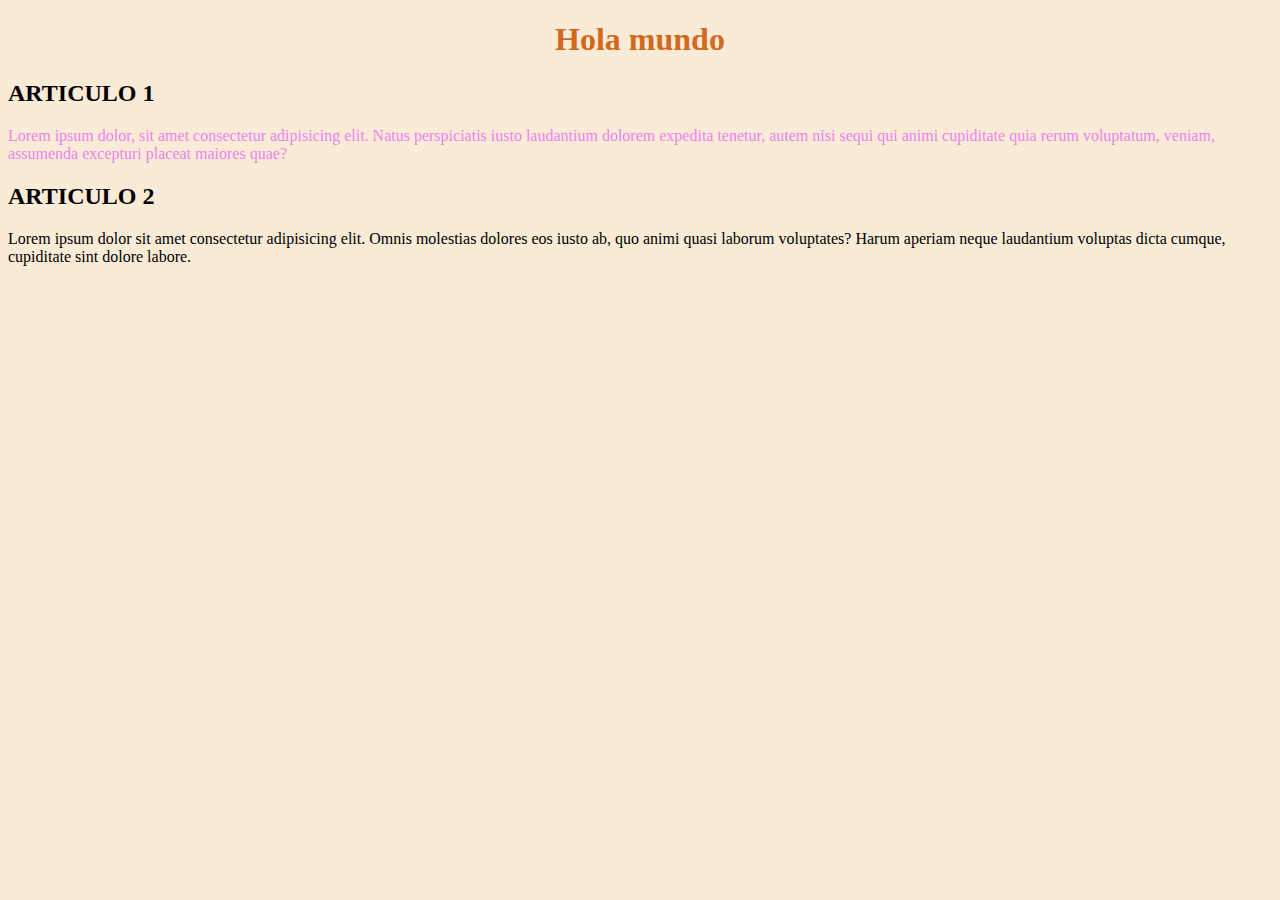
==== index.html @ 273cd9f5 "primer proyecto" ====
<!DOCTYPE html>
<html lang="en">

<head id="head">
    <meta charset="UTF-8">
    <meta name="viewport" content="width=device-width, initial-scale=1.0">
    <title>Document</title>
    <link rel="stylesheet" href="style.css">
</head>

<body id="body">
    <h1 id="titulo">Hola mundo</h1>
    <section>
        <h2>ARTICULO 1</h2>
    </section>
    <P id="textoid">Lorem ipsum dolor, sit amet consectetur adipisicing elit. Natus perspiciatis iusto laudantium
        dolorem expedita
        tenetur, autem nisi sequi qui animi cupiditate quia rerum voluptatum, veniam, assumenda excepturi placeat
        maiores quae?</P>
    <h2>ARTICULO 2</h2>
    <p class=textoclass>Lorem ipsum dolor sit amet consectetur adipisicing elit. Omnis molestias dolores eos iusto ab,
        quo
        animi quasi
        laborum voluptates? Harum aperiam neque laudantium voluptas dicta cumque, cupiditate sint dolore labore.</p>

</body>

</html>
---- style.css ----
p {
    color: aquamarine;
}

.textoclass {
    color: black;
}

#textoid {
    color: violet;
}

#body {
    background-color: antiquewhite;
}

#titulo {
    text-align: center;
    color: chocolate;
}
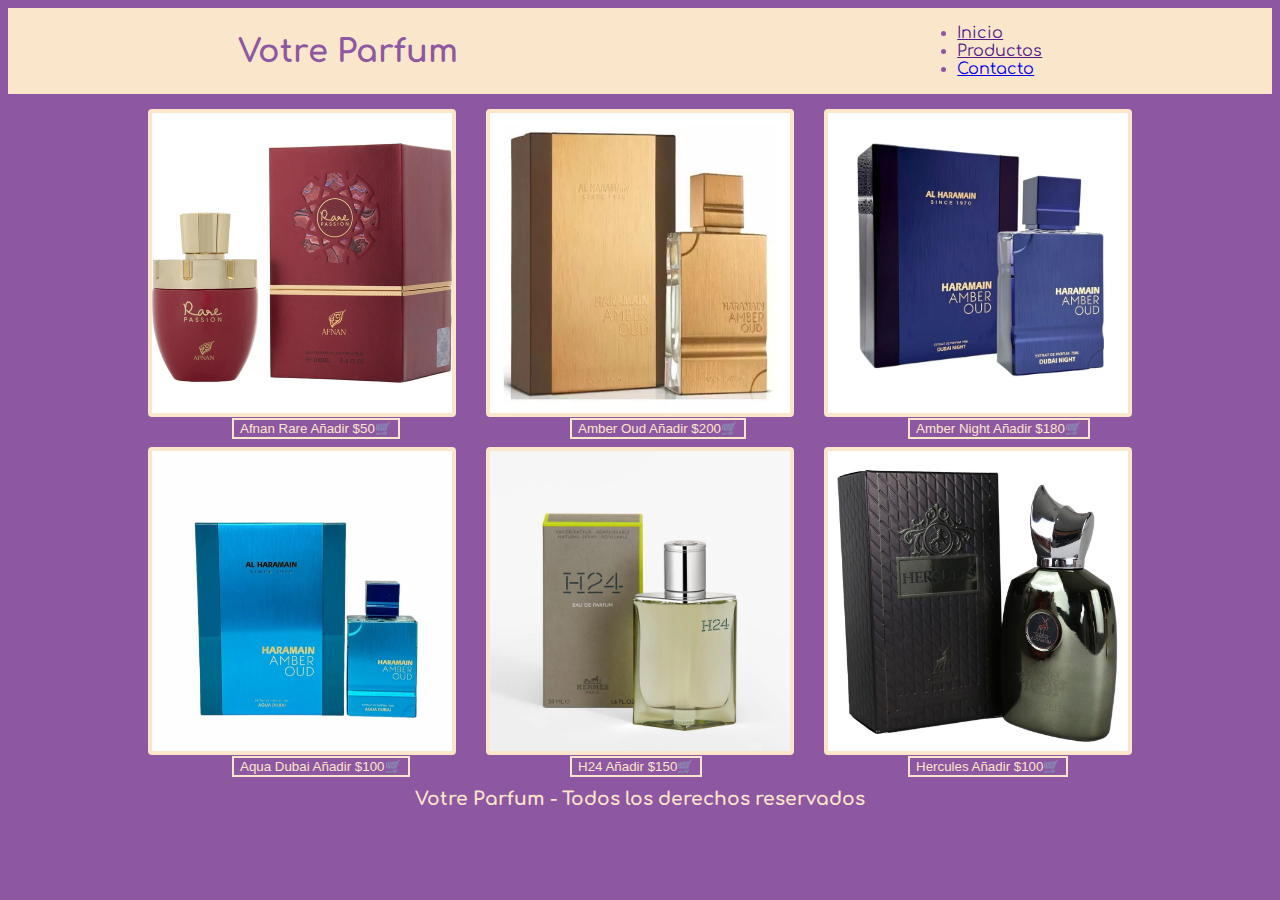
==== commit b7ce45f4: "nuevos cambios en contacto" ====
--- a/index.html
+++ b/index.html
@@ -1,28 +1,57 @@
 <!DOCTYPE html>
 <html lang="en">
 
-<head id="head">
+<head>
     <meta charset="UTF-8">
     <meta name="viewport" content="width=device-width, initial-scale=1.0">
-    <title>Document</title>
+    <title>Votre Parfum</title>
     <link rel="stylesheet" href="style.css">
+    <link rel="preconnect" href="https://fonts.googleapis.com">
+    <link rel="preconnect" href="https://fonts.gstatic.com" crossorigin>
+    <link href="https://fonts.googleapis.com/css2?family=Comfortaa:wght@300..700&display=swap" rel="stylesheet">
 </head>
 
-<body id="body">
-    <h1 id="titulo">Hola mundo</h1>
-    <section>
-        <h2>ARTICULO 1</h2>
-    </section>
-    <P id="textoid">Lorem ipsum dolor, sit amet consectetur adipisicing elit. Natus perspiciatis iusto laudantium
-        dolorem expedita
-        tenetur, autem nisi sequi qui animi cupiditate quia rerum voluptatum, veniam, assumenda excepturi placeat
-        maiores quae?</P>
-    <h2>ARTICULO 2</h2>
-    <p class=textoclass>Lorem ipsum dolor sit amet consectetur adipisicing elit. Omnis molestias dolores eos iusto ab,
-        quo
-        animi quasi
-        laborum voluptates? Harum aperiam neque laudantium voluptas dicta cumque, cupiditate sint dolore labore.</p>
+<body class="body">
+    <header class="header">
+        <h1 class="h1">Votre Parfum</h1>
+        <nav class="nav">
+            <ul>
+                <li class="h1"><a href="">Inicio</a></li>
+                <li class="h1"><a href="">Productos</a></li>
+                <li class="h1"><a href="http://127.0.0.1:5500/PRE-ENTREGA/contacto.html" target="_blank">Contacto</a>
+                </li>
+            </ul>
+        </nav>
+    </header>
+    <main>
+        <div class="conteiner">
+            <div class="Productos"><img src="fotos/AfnanRarePassion.webp" width="300" alt="RarePassion">
+                <button class="button"> Afnan Rare Añadir $50🛒</button>
+            </div>
+            <div class="Productos"><img src="fotos/AlHaramainAmberOud.webp" width="300" height="300"
+                    alt="AlHaramainAmberOud">
+                <button class="button">Amber Oud Añadir $200🛒</button>
+            </div>
+            <div class="Productos"><img src="fotos/AlHaramainAmberOudDubaiNight.webp" height="300" alt="dubainight">
+                <button class="button">Amber Night Añadir $180🛒</button>
+            </div>
+        </div>
+        <div class="conteiner">
+            <div class="Productos"><img src="fotos/AlHaramainAquaDubai.webp" width="300" alt="aqua">
+                <button class="button">Aqua Dubai Añadir $100🛒</button>
+            </div>
+            <div class="Productos"><img src="fotos/h24.webp" width="300" alt="h24">
+                <button class="button">H24 Añadir $150🛒</button>
+            </div>
+            <div class="Productos"><img src="fotos/hercules.jpg" width="300" alt="hercules">
+                <button class="button">Hercules Añadir $100🛒</button>
+            </div>
+        </div>
+    </main>
 
+    <footer>
+        <h3 class="h3">Votre Parfum - Todos los derechos reservados</h3>
+    </footer>
 </body>
 
 </html>--- a/style.css
+++ b/style.css
@@ -1,20 +1,89 @@
-p {
-    color: aquamarine;
+.comforta {
+    font-family: "Comfortaa", sans-serif;
+    font-optical-sizing: auto;
+    font-weight: weight;
+    font-style: normal;
 }
 
-.textoclass {
-    color: black;
+.header {
+    display: flex;
+    justify-content: space-around;
+    background-color: #fae6ca;
+    color: white;
+    flex-direction: row;
+    align-items: center
 }
 
-#textoid {
-    color: violet;
+.nav {
+    display: flex;
+    list-style-type: none;
 }
 
-#body {
-    background-color: antiquewhite;
+.body {
+    background-color: #8E57A1;
 }
 
-#titulo {
+.h1 {
+    font-family: "Comfortaa", sans-serif;
+    color: #8E57A1;
+}
+
+.h3 {
+    font-family: "Comfortaa", sans-serif;
+    color: #fae6ca;
     text-align: center;
-    color: chocolate;
+}
+
+.h3form {
+    color: #fae6ca;
+    text-align: center;
+}
+
+.Productos {
+    width: 300px;
+    height: 300px;
+    margin: 15px;
+    border: 4px solid #FAE6CA;
+    border-radius: 4px;
+
+}
+
+.conteiner {
+    display: flex;
+    justify-content: center;
+
+}
+
+.form_conteiner {
+    display: flex;
+    justify-content: center;
+    max-width: 700px;
+    max-height: 700px;
+    background-color: #FAE6CA;
+    border-radius: 4px;
+    padding: 25px;
+    margin: 100px 200px 100px 600px;
+}
+
+.button {
+    font-family: "Comfortaa", sans-serif, ;
+    color: #FAE6CA;
+    margin-left: 80px;
+    margin-top: 1px;
+    background-color: #8E57A1;
+    text-align: center;
+
+    border: 2px solid #FAE6CA;
+    cursor: pointer;
+}
+
+.mapa {
+    display: flex;
+    justify-content: center;
+    max-width: 700px;
+    max-height: 700px;
+    background-color: #FAE6CA;
+    border-radius: 4px;
+    padding: 10px;
+    margin: 100px 200px 100px 600px;
 }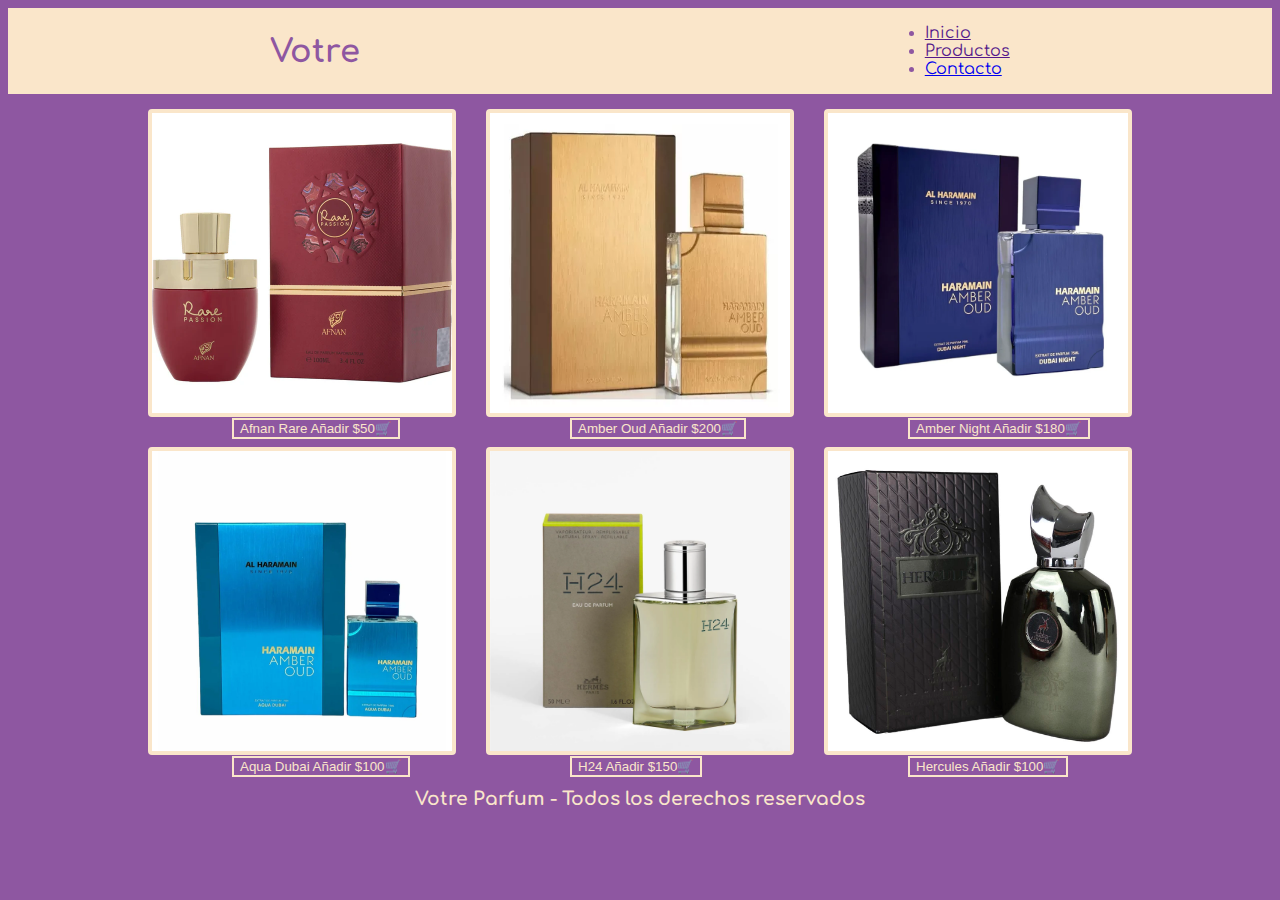
==== commit eb12f942: "viendo" ====
--- a/index.html
+++ b/index.html
@@ -13,12 +13,12 @@
 
 <body class="body">
     <header class="header">
-        <h1 class="h1">Votre Parfum</h1>
+        <h1 class="h1">Votre </h1>
         <nav class="nav">
             <ul>
                 <li class="h1"><a href="">Inicio</a></li>
                 <li class="h1"><a href="">Productos</a></li>
-                <li class="h1"><a href="http://127.0.0.1:5500/PRE-ENTREGA/contacto.html" target="_blank">Contacto</a>
+                <li class="h1"><a href="http://127.0.0.1:5500/PRE-ENTREGA/contacto.html">Contacto</a>
                 </li>
             </ul>
         </nav>
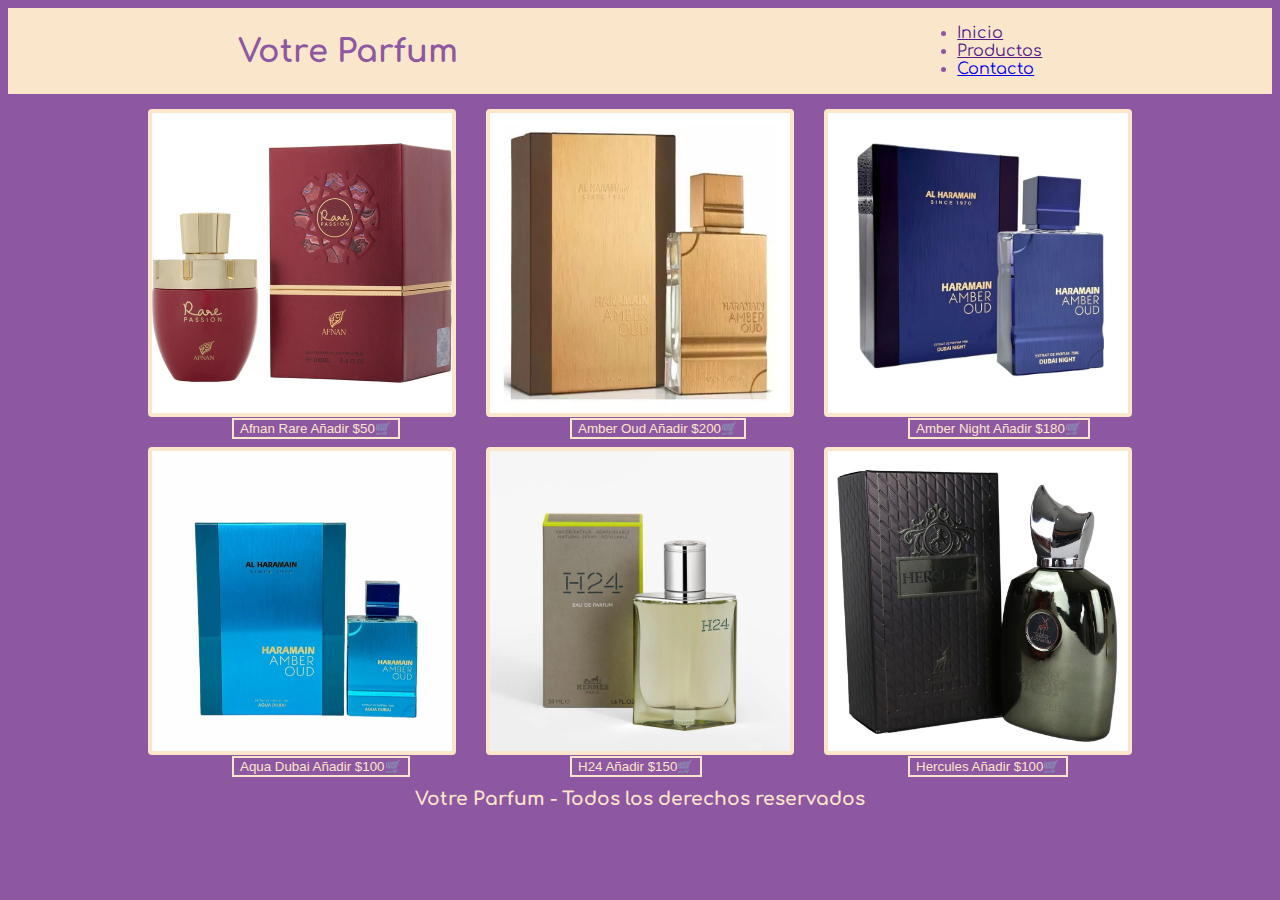
==== commit b3f0f8e5: "prueba" ====
--- a/index.html
+++ b/index.html
@@ -13,12 +13,12 @@
 
 <body class="body">
     <header class="header">
-        <h1 class="h1">Votre </h1>
+        <h1 class="h1">Votre Parfum </h1>
         <nav class="nav">
             <ul>
                 <li class="h1"><a href="">Inicio</a></li>
                 <li class="h1"><a href="">Productos</a></li>
-                <li class="h1"><a href="http://127.0.0.1:5500/PRE-ENTREGA/contacto.html">Contacto</a>
+                <li class="h1"><a href="http://127.0.0.1:5500/PRE-ENTREGA/indexb.html">Contacto</a>
                 </li>
             </ul>
         </nav>
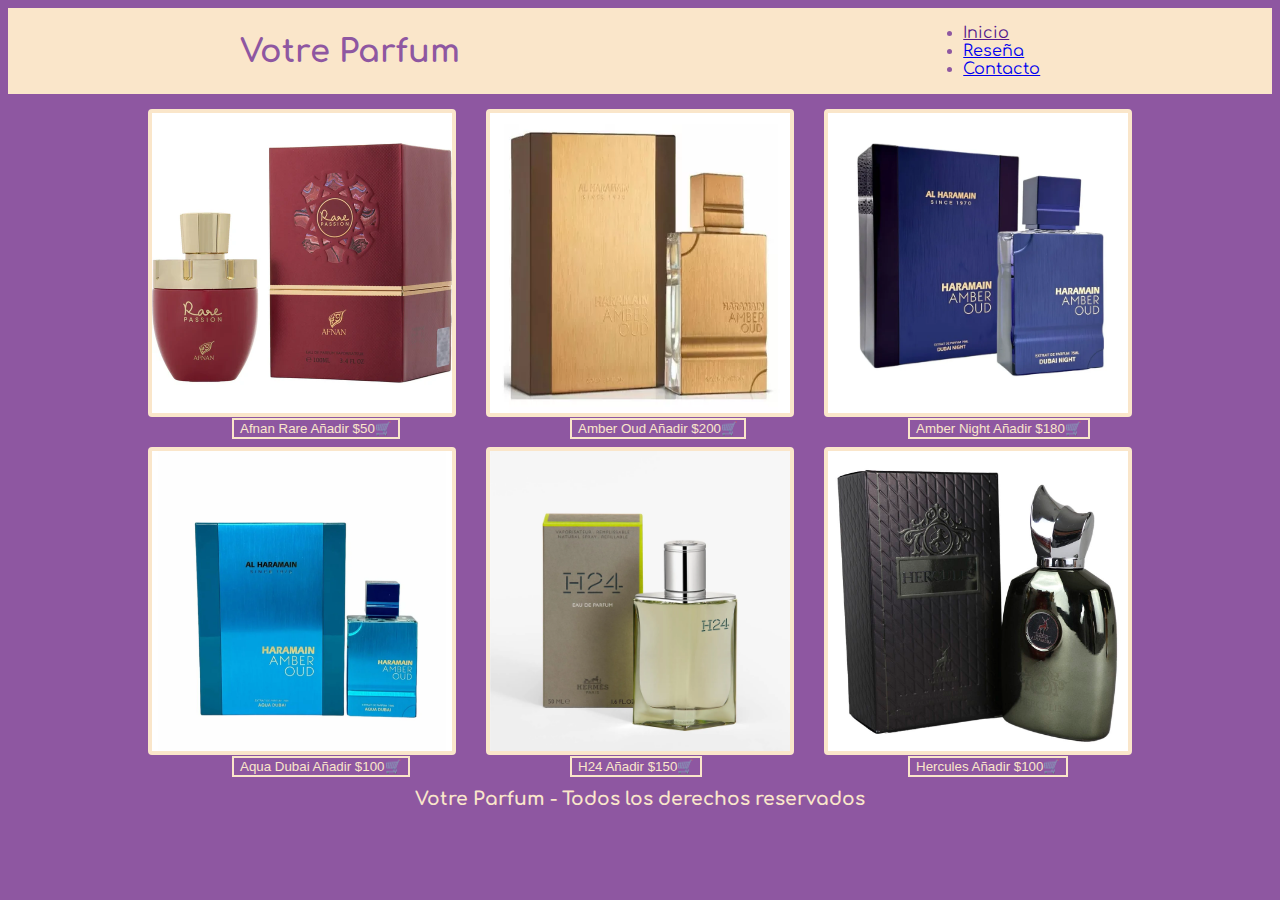
==== commit 2983b2dc: "casi todo" ====
--- a/index.html
+++ b/index.html
@@ -17,9 +17,8 @@
         <nav class="nav">
             <ul>
                 <li class="h1"><a href="">Inicio</a></li>
-                <li class="h1"><a href="">Productos</a></li>
-                <li class="h1"><a href="http://127.0.0.1:5500/PRE-ENTREGA/indexb.html">Contacto</a>
-                </li>
+                <li class="h1"><a href="indexc.html">Reseña</a></li>
+                <li class="h1"><a href="indexb.html">Contacto</a></li>
             </ul>
         </nav>
     </header>
--- a/style.css
+++ b/style.css
@@ -86,4 +86,21 @@
     border-radius: 4px;
     padding: 10px;
     margin: 100px 200px 100px 600px;
+}
+
+.userinfo {
+    display: grid;
+    max-width: 700px;
+    max-height: 700px;
+    background-color: #FAE6CA;
+    border: 2px solid;
+    padding: 25px;
+    margin: 100px 200px 100px 600px;
+
+}
+
+.h3r {
+    font-family: "Comfortaa", sans-serif;
+    color: black;
+
 }